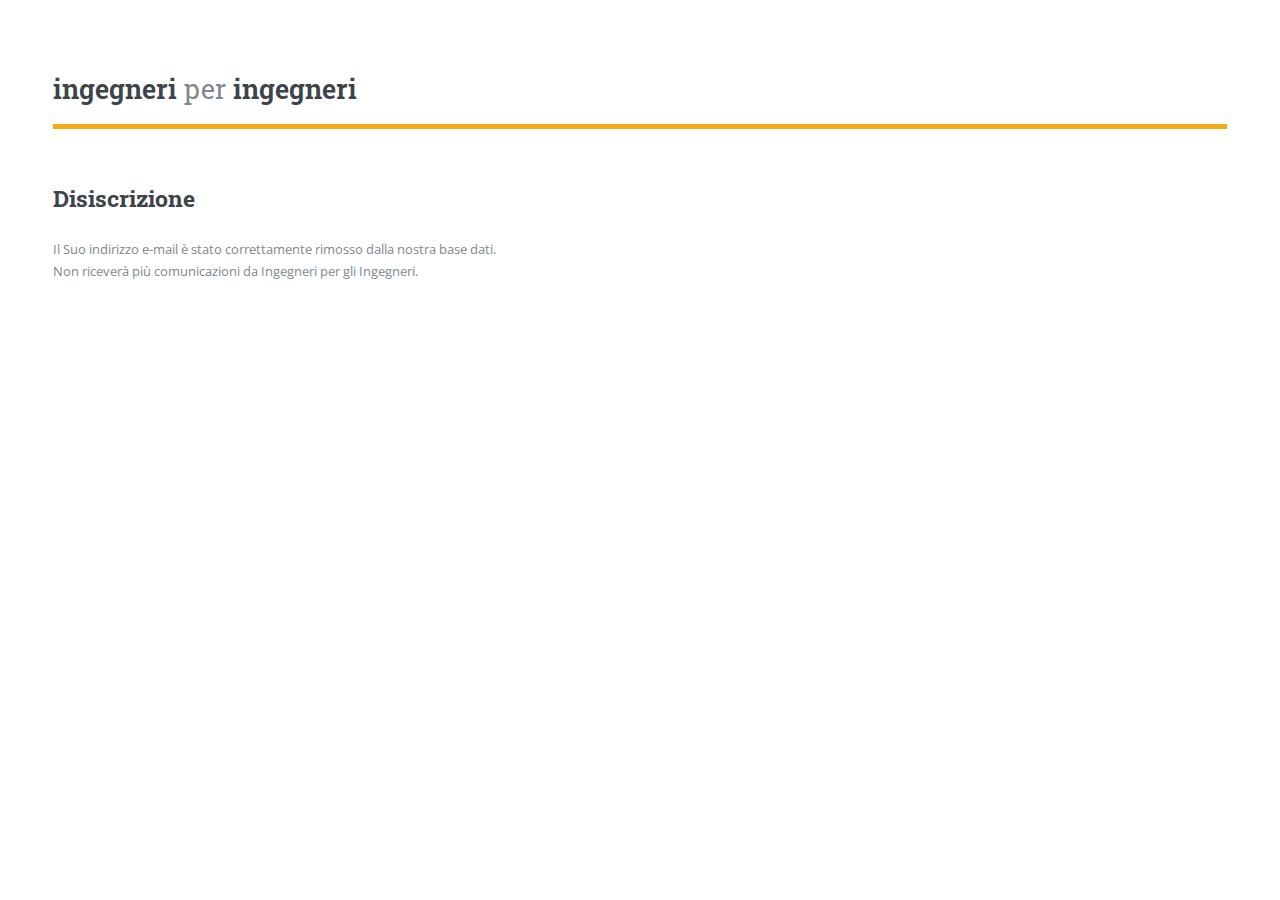
==== lists/subscribe.html @ 7ba7065e "Create le pagine temporanee di iscrizione e disiscrizione" ====
<!DOCTYPE HTML>
<html>
	<head>
		<title>ingegneri per gli ingegneri</title>
		<meta charset="utf-8" />
		<meta name="viewport" content="width=device-width, initial-scale=1, user-scalable=no" />
		<!--[if lte IE 8]><script src="../assets/js/ie/html5shiv.js"></script><![endif]-->
		<link rel="stylesheet" href="../assets/css/main.css" />

		<meta name="description" content="Ingegneri per gli ingegneri rappresenta a 360 gradi il mondo dell'ingegneria torinese."/>
		<meta name="robots" content="noodp"/>
		<link rel="canonical" href="http://ingxing.it/" />
	</head>
	<body>
		<!-- Wrapper -->
			<div id="wrapper">

				<!-- Main -->
					<div id="main">
						<div class="inner">

							<!-- Header -->
								<header id="header">
									<a href="../index.html" class="logo"><strong>ingegneri</strong> per <strong>ingegneri</strong></a>
								</header>

							<!-- Banner -->
								<section id="banner">
									<div class="content">
										<header>
											<h2>Disiscrizione</h2>
										</header>
										<p>Il Suo indirizzo e-mail è stato correttamente rimosso dalla nostra base dati.<br />Non riceverà più comunicazioni da Ingegneri per gli Ingegneri.</p>
								</section>
						</div>
					</div>

			</div>

		<!-- Scripts -->
			<script src="../assets/js/jquery.min.js"></script>
			<script src="../assets/js/skel.min.js"></script>
			<script src="../assets/js/util.js"></script>
			<!--[if lte IE 8]><script src="../assets/js/ie/respond.min.js"></script><![endif]-->
			<script src="../assets/js/main.js"></script>

	</body>
</html>
---- assets/css/main.css ----
@import url(font-awesome.min.css);
@import url("https://fonts.googleapis.com/css?family=Open+Sans:400,600,400italic,600italic|Roboto+Slab:400,700");

/*
	Editorial by HTML5 UP
	html5up.net | @ajlkn
	Free for personal and commercial use under the CCA 3.0 license (html5up.net/license)
*/

/* Reset */

	html, body, div, span, applet, object, iframe, h1, h2, h3, h4, h5, h6, p, blockquote, pre, a, abbr, acronym, address, big, cite, code, del, dfn, em, img, ins, kbd, q, s, samp, small, strike, strong, sub, sup, tt, var, b, u, i, center, dl, dt, dd, ol, ul, li, fieldset, form, label, legend, table, caption, tbody, tfoot, thead, tr, th, td, article, aside, canvas, details, embed, figure, figcaption, footer, header, hgroup, menu, nav, output, ruby, section, summary, time, mark, audio, video {
		margin: 0;
		padding: 0;
		border: 0;
		font-size: 100%;
		font: inherit;
		vertical-align: baseline;
	}

	article, aside, details, figcaption, figure, footer, header, hgroup, menu, nav, section {
		display: block;
	}

	body {
		line-height: 1;
	}

	ol, ul {
		list-style: none;
	}

	blockquote, q {
		quotes: none;
	}

	blockquote:before, blockquote:after, q:before, q:after {
		content: '';
		content: none;
	}

	table {
		border-collapse: collapse;
		border-spacing: 0;
	}

	body {
		-webkit-text-size-adjust: none;
	}

/* Box Model */

	*, *:before, *:after {
		-moz-box-sizing: border-box;
		-webkit-box-sizing: border-box;
		box-sizing: border-box;
	}

/* Grid */

	.row {
		border-bottom: solid 1px transparent;
		-moz-box-sizing: border-box;
		-webkit-box-sizing: border-box;
		box-sizing: border-box;
	}

	.row > * {
		float: left;
		-moz-box-sizing: border-box;
		-webkit-box-sizing: border-box;
		box-sizing: border-box;
	}

	.row:after, .row:before {
		content: '';
		display: block;
		clear: both;
		height: 0;
	}

	.row.uniform > * > :first-child {
		margin-top: 0;
	}

	.row.uniform > * > :last-child {
		margin-bottom: 0;
	}

	.row.\30 \25 > * {
		padding: 0 0 0 0em;
	}

	.row.\30 \25 {
		margin: 0 0 -1px 0em;
	}

	.row.uniform.\30 \25 > * {
		padding: 0em 0 0 0em;
	}

	.row.uniform.\30 \25 {
		margin: 0em 0 -1px 0em;
	}

	.row > * {
		padding: 0 0 0 1.5em;
	}

	.row {
		margin: 0 0 -1px -1.5em;
	}

	.row.uniform > * {
		padding: 1.5em 0 0 1.5em;
	}

	.row.uniform {
		margin: -1.5em 0 -1px -1.5em;
	}

	.row.\32 00\25 > * {
		padding: 0 0 0 3em;
	}

	.row.\32 00\25 {
		margin: 0 0 -1px -3em;
	}

	.row.uniform.\32 00\25 > * {
		padding: 3em 0 0 3em;
	}

	.row.uniform.\32 00\25 {
		margin: -3em 0 -1px -3em;
	}

	.row.\31 50\25 > * {
		padding: 0 0 0 2.25em;
	}

	.row.\31 50\25 {
		margin: 0 0 -1px -2.25em;
	}

	.row.uniform.\31 50\25 > * {
		padding: 2.25em 0 0 2.25em;
	}

	.row.uniform.\31 50\25 {
		margin: -2.25em 0 -1px -2.25em;
	}

	.row.\35 0\25 > * {
		padding: 0 0 0 0.75em;
	}

	.row.\35 0\25 {
		margin: 0 0 -1px -0.75em;
	}

	.row.uniform.\35 0\25 > * {
		padding: 0.75em 0 0 0.75em;
	}

	.row.uniform.\35 0\25 {
		margin: -0.75em 0 -1px -0.75em;
	}

	.row.\32 5\25 > * {
		padding: 0 0 0 0.375em;
	}

	.row.\32 5\25 {
		margin: 0 0 -1px -0.375em;
	}

	.row.uniform.\32 5\25 > * {
		padding: 0.375em 0 0 0.375em;
	}

	.row.uniform.\32 5\25 {
		margin: -0.375em 0 -1px -0.375em;
	}

	.\31 2u, .\31 2u\24 {
		width: 100%;
		clear: none;
		margin-left: 0;
	}

	.\31 1u, .\31 1u\24 {
		width: 91.6666666667%;
		clear: none;
		margin-left: 0;
	}

	.\31 0u, .\31 0u\24 {
		width: 83.3333333333%;
		clear: none;
		margin-left: 0;
	}

	.\39 u, .\39 u\24 {
		width: 75%;
		clear: none;
		margin-left: 0;
	}

	.\38 u, .\38 u\24 {
		width: 66.6666666667%;
		clear: none;
		margin-left: 0;
	}

	.\37 u, .\37 u\24 {
		width: 58.3333333333%;
		clear: none;
		margin-left: 0;
	}

	.\36 u, .\36 u\24 {
		width: 50%;
		clear: none;
		margin-left: 0;
	}

	.\35 u, .\35 u\24 {
		width: 41.6666666667%;
		clear: none;
		margin-left: 0;
	}

	.\34 u, .\34 u\24 {
		width: 33.3333333333%;
		clear: none;
		margin-left: 0;
	}

	.\33 u, .\33 u\24 {
		width: 25%;
		clear: none;
		margin-left: 0;
	}

	.\32 u, .\32 u\24 {
		width: 16.6666666667%;
		clear: none;
		margin-left: 0;
	}

	.\31 u, .\31 u\24 {
		width: 8.3333333333%;
		clear: none;
		margin-left: 0;
	}

	.\31 2u\24 + *,
	.\31 1u\24 + *,
	.\31 0u\24 + *,
	.\39 u\24 + *,
	.\38 u\24 + *,
	.\37 u\24 + *,
	.\36 u\24 + *,
	.\35 u\24 + *,
	.\34 u\24 + *,
	.\33 u\24 + *,
	.\32 u\24 + *,
	.\31 u\24 + * {
		clear: left;
	}

	.\-11u {
		margin-left: 91.66667%;
	}

	.\-10u {
		margin-left: 83.33333%;
	}

	.\-9u {
		margin-left: 75%;
	}

	.\-8u {
		margin-left: 66.66667%;
	}

	.\-7u {
		margin-left: 58.33333%;
	}

	.\-6u {
		margin-left: 50%;
	}

	.\-5u {
		margin-left: 41.66667%;
	}

	.\-4u {
		margin-left: 33.33333%;
	}

	.\-3u {
		margin-left: 25%;
	}

	.\-2u {
		margin-left: 16.66667%;
	}

	.\-1u {
		margin-left: 8.33333%;
	}

	@media screen and (max-width: 1680px) {

		.row > * {
			padding: 0 0 0 1.5em;
		}

		.row {
			margin: 0 0 -1px -1.5em;
		}

		.row.uniform > * {
			padding: 1.5em 0 0 1.5em;
		}

		.row.uniform {
			margin: -1.5em 0 -1px -1.5em;
		}

		.row.\32 00\25 > * {
			padding: 0 0 0 3em;
		}

		.row.\32 00\25 {
			margin: 0 0 -1px -3em;
		}

		.row.uniform.\32 00\25 > * {
			padding: 3em 0 0 3em;
		}

		.row.uniform.\32 00\25 {
			margin: -3em 0 -1px -3em;
		}

		.row.\31 50\25 > * {
			padding: 0 0 0 2.25em;
		}

		.row.\31 50\25 {
			margin: 0 0 -1px -2.25em;
		}

		.row.uniform.\31 50\25 > * {
			padding: 2.25em 0 0 2.25em;
		}

		.row.uniform.\31 50\25 {
			margin: -2.25em 0 -1px -2.25em;
		}

		.row.\35 0\25 > * {
			padding: 0 0 0 0.75em;
		}

		.row.\35 0\25 {
			margin: 0 0 -1px -0.75em;
		}

		.row.uniform.\35 0\25 > * {
			padding: 0.75em 0 0 0.75em;
		}

		.row.uniform.\35 0\25 {
			margin: -0.75em 0 -1px -0.75em;
		}

		.row.\32 5\25 > * {
			padding: 0 0 0 0.375em;
		}

		.row.\32 5\25 {
			margin: 0 0 -1px -0.375em;
		}

		.row.uniform.\32 5\25 > * {
			padding: 0.375em 0 0 0.375em;
		}

		.row.uniform.\32 5\25 {
			margin: -0.375em 0 -1px -0.375em;
		}

		.\31 2u\28xlarge\29, .\31 2u\24\28xlarge\29 {
			width: 100%;
			clear: none;
			margin-left: 0;
		}

		.\31 1u\28xlarge\29, .\31 1u\24\28xlarge\29 {
			width: 91.6666666667%;
			clear: none;
			margin-left: 0;
		}

		.\31 0u\28xlarge\29, .\31 0u\24\28xlarge\29 {
			width: 83.3333333333%;
			clear: none;
			margin-left: 0;
		}

		.\39 u\28xlarge\29, .\39 u\24\28xlarge\29 {
			width: 75%;
			clear: none;
			margin-left: 0;
		}

		.\38 u\28xlarge\29, .\38 u\24\28xlarge\29 {
			width: 66.6666666667%;
			clear: none;
			margin-left: 0;
		}

		.\37 u\28xlarge\29, .\37 u\24\28xlarge\29 {
			width: 58.3333333333%;
			clear: none;
			margin-left: 0;
		}

		.\36 u\28xlarge\29, .\36 u\24\28xlarge\29 {
			width: 50%;
			clear: none;
			margin-left: 0;
		}

		.\35 u\28xlarge\29, .\35 u\24\28xlarge\29 {
			width: 41.6666666667%;
			clear: none;
			margin-left: 0;
		}

		.\34 u\28xlarge\29, .\34 u\24\28xlarge\29 {
			width: 33.3333333333%;
			clear: none;
			margin-left: 0;
		}

		.\33 u\28xlarge\29, .\33 u\24\28xlarge\29 {
			width: 25%;
			clear: none;
			margin-left: 0;
		}

		.\32 u\28xlarge\29, .\32 u\24\28xlarge\29 {
			width: 16.6666666667%;
			clear: none;
			margin-left: 0;
		}

		.\31 u\28xlarge\29, .\31 u\24\28xlarge\29 {
			width: 8.3333333333%;
			clear: none;
			margin-left: 0;
		}

		.\31 2u\24\28xlarge\29 + *,
		.\31 1u\24\28xlarge\29 + *,
		.\31 0u\24\28xlarge\29 + *,
		.\39 u\24\28xlarge\29 + *,
		.\38 u\24\28xlarge\29 + *,
		.\37 u\24\28xlarge\29 + *,
		.\36 u\24\28xlarge\29 + *,
		.\35 u\24\28xlarge\29 + *,
		.\34 u\24\28xlarge\29 + *,
		.\33 u\24\28xlarge\29 + *,
		.\32 u\24\28xlarge\29 + *,
		.\31 u\24\28xlarge\29 + * {
			clear: left;
		}

		.\-11u\28xlarge\29 {
			margin-left: 91.66667%;
		}

		.\-10u\28xlarge\29 {
			margin-left: 83.33333%;
		}

		.\-9u\28xlarge\29 {
			margin-left: 75%;
		}

		.\-8u\28xlarge\29 {
			margin-left: 66.66667%;
		}

		.\-7u\28xlarge\29 {
			margin-left: 58.33333%;
		}

		.\-6u\28xlarge\29 {
			margin-left: 50%;
		}

		.\-5u\28xlarge\29 {
			margin-left: 41.66667%;
		}

		.\-4u\28xlarge\29 {
			margin-left: 33.33333%;
		}

		.\-3u\28xlarge\29 {
			margin-left: 25%;
		}

		.\-2u\28xlarge\29 {
			margin-left: 16.66667%;
		}

		.\-1u\28xlarge\29 {
			margin-left: 8.33333%;
		}

	}

	@media screen and (max-width: 1280px) {

		.row > * {
			padding: 0 0 0 1.5em;
		}

		.row {
			margin: 0 0 -1px -1.5em;
		}

		.row.uniform > * {
			padding: 1.5em 0 0 1.5em;
		}

		.row.uniform {
			margin: -1.5em 0 -1px -1.5em;
		}

		.row.\32 00\25 > * {
			padding: 0 0 0 3em;
		}

		.row.\32 00\25 {
			margin: 0 0 -1px -3em;
		}

		.row.uniform.\32 00\25 > * {
			padding: 3em 0 0 3em;
		}

		.row.uniform.\32 00\25 {
			margin: -3em 0 -1px -3em;
		}

		.row.\31 50\25 > * {
			padding: 0 0 0 2.25em;
		}

		.row.\31 50\25 {
			margin: 0 0 -1px -2.25em;
		}

		.row.uniform.\31 50\25 > * {
			padding: 2.25em 0 0 2.25em;
		}

		.row.uniform.\31 50\25 {
			margin: -2.25em 0 -1px -2.25em;
		}

		.row.\35 0\25 > * {
			padding: 0 0 0 0.75em;
		}

		.row.\35 0\25 {
			margin: 0 0 -1px -0.75em;
		}

		.row.uniform.\35 0\25 > * {
			padding: 0.75em 0 0 0.75em;
		}

		.row.uniform.\35 0\25 {
			margin: -0.75em 0 -1px -0.75em;
		}

		.row.\32 5\25 > * {
			padding: 0 0 0 0.375em;
		}

		.row.\32 5\25 {
			margin: 0 0 -1px -0.375em;
		}

		.row.uniform.\32 5\25 > * {
			padding: 0.375em 0 0 0.375em;
		}

		.row.uniform.\32 5\25 {
			margin: -0.375em 0 -1px -0.375em;
		}

		.\31 2u\28large\29, .\31 2u\24\28large\29 {
			width: 100%;
			clear: none;
			margin-left: 0;
		}

		.\31 1u\28large\29, .\31 1u\24\28large\29 {
			width: 91.6666666667%;
			clear: none;
			margin-left: 0;
		}

		.\31 0u\28large\29, .\31 0u\24\28large\29 {
			width: 83.3333333333%;
			clear: none;
			margin-left: 0;
		}

		.\39 u\28large\29, .\39 u\24\28large\29 {
			width: 75%;
			clear: none;
			margin-left: 0;
		}

		.\38 u\28large\29, .\38 u\24\28large\29 {
			width: 66.6666666667%;
			clear: none;
			margin-left: 0;
		}

		.\37 u\28large\29, .\37 u\24\28large\29 {
			width: 58.3333333333%;
			clear: none;
			margin-left: 0;
		}

		.\36 u\28large\29, .\36 u\24\28large\29 {
			width: 50%;
			clear: none;
			margin-left: 0;
		}

		.\35 u\28large\29, .\35 u\24\28large\29 {
			width: 41.6666666667%;
			clear: none;
			margin-left: 0;
		}

		.\34 u\28large\29, .\34 u\24\28large\29 {
			width: 33.3333333333%;
			clear: none;
			margin-left: 0;
		}

		.\33 u\28large\29, .\33 u\24\28large\29 {
			width: 25%;
			clear: none;
			margin-left: 0;
		}

		.\32 u\28large\29, .\32 u\24\28large\29 {
			width: 16.6666666667%;
			clear: none;
			margin-left: 0;
		}

		.\31 u\28large\29, .\31 u\24\28large\29 {
			width: 8.3333333333%;
			clear: none;
			margin-left: 0;
		}

		.\31 2u\24\28large\29 + *,
		.\31 1u\24\28large\29 + *,
		.\31 0u\24\28large\29 + *,
		.\39 u\24\28large\29 + *,
		.\38 u\24\28large\29 + *,
		.\37 u\24\28large\29 + *,
		.\36 u\24\28large\29 + *,
		.\35 u\24\28large\29 + *,
		.\34 u\24\28large\29 + *,
		.\33 u\24\28large\29 + *,
		.\32 u\24\28large\29 + *,
		.\31 u\24\28large\29 + * {
			clear: left;
		}

		.\-11u\28large\29 {
			margin-left: 91.66667%;
		}

		.\-10u\28large\29 {
			margin-left: 83.33333%;
		}

		.\-9u\28large\29 {
			margin-left: 75%;
		}

		.\-8u\28large\29 {
			margin-left: 66.66667%;
		}

		.\-7u\28large\29 {
			margin-left: 58.33333%;
		}

		.\-6u\28large\29 {
			margin-left: 50%;
		}

		.\-5u\28large\29 {
			margin-left: 41.66667%;
		}

		.\-4u\28large\29 {
			margin-left: 33.33333%;
		}

		.\-3u\28large\29 {
			margin-left: 25%;
		}

		.\-2u\28large\29 {
			margin-left: 16.66667%;
		}

		.\-1u\28large\29 {
			margin-left: 8.33333%;
		}

	}

	@media screen and (max-width: 980px) {

		.row > * {
			padding: 0 0 0 1.5em;
		}

		.row {
			margin: 0 0 -1px -1.5em;
		}

		.row.uniform > * {
			padding: 1.5em 0 0 1.5em;
		}

		.row.uniform {
			margin: -1.5em 0 -1px -1.5em;
		}

		.row.\32 00\25 > * {
			padding: 0 0 0 3em;
		}

		.row.\32 00\25 {
			margin: 0 0 -1px -3em;
		}

		.row.uniform.\32 00\25 > * {
			padding: 3em 0 0 3em;
		}

		.row.uniform.\32 00\25 {
			margin: -3em 0 -1px -3em;
		}

		.row.\31 50\25 > * {
			padding: 0 0 0 2.25em;
		}

		.row.\31 50\25 {
			margin: 0 0 -1px -2.25em;
		}

		.row.uniform.\31 50\25 > * {
			padding: 2.25em 0 0 2.25em;
		}

		.row.uniform.\31 50\25 {
			margin: -2.25em 0 -1px -2.25em;
		}

		.row.\35 0\25 > * {
			padding: 0 0 0 0.75em;
		}

		.row.\35 0\25 {
			margin: 0 0 -1px -0.75em;
		}

		.row.uniform.\35 0\25 > * {
			padding: 0.75em 0 0 0.75em;
		}

		.row.uniform.\35 0\25 {
			margin: -0.75em 0 -1px -0.75em;
		}

		.row.\32 5\25 > * {
			padding: 0 0 0 0.375em;
		}

		.row.\32 5\25 {
			margin: 0 0 -1px -0.375em;
		}

		.row.uniform.\32 5\25 > * {
			padding: 0.375em 0 0 0.375em;
		}

		.row.uniform.\32 5\25 {
			margin: -0.375em 0 -1px -0.375em;
		}

		.\31 2u\28medium\29, .\31 2u\24\28medium\29 {
			width: 100%;
			clear: none;
			margin-left: 0;
		}

		.\31 1u\28medium\29, .\31 1u\24\28medium\29 {
			width: 91.6666666667%;
			clear: none;
			margin-left: 0;
		}

		.\31 0u\28medium\29, .\31 0u\24\28medium\29 {
			width: 83.3333333333%;
			clear: none;
			margin-left: 0;
		}

		.\39 u\28medium\29, .\39 u\24\28medium\29 {
			width: 75%;
			clear: none;
			margin-left: 0;
		}

		.\38 u\28medium\29, .\38 u\24\28medium\29 {
			width: 66.6666666667%;
			clear: none;
			margin-left: 0;
		}

		.\37 u\28medium\29, .\37 u\24\28medium\29 {
			width: 58.3333333333%;
			clear: none;
			margin-left: 0;
		}

		.\36 u\28medium\29, .\36 u\24\28medium\29 {
			width: 50%;
			clear: none;
			margin-left: 0;
		}

		.\35 u\28medium\29, .\35 u\24\28medium\29 {
			width: 41.6666666667%;
			clear: none;
			margin-left: 0;
		}

		.\34 u\28medium\29, .\34 u\24\28medium\29 {
			width: 33.3333333333%;
			clear: none;
			margin-left: 0;
		}

		.\33 u\28medium\29, .\33 u\24\28medium\29 {
			width: 25%;
			clear: none;
			margin-left: 0;
		}

		.\32 u\28medium\29, .\32 u\24\28medium\29 {
			width: 16.6666666667%;
			clear: none;
			margin-left: 0;
		}

		.\31 u\28medium\29, .\31 u\24\28medium\29 {
			width: 8.3333333333%;
			clear: none;
			margin-left: 0;
		}

		.\31 2u\24\28medium\29 + *,
		.\31 1u\24\28medium\29 + *,
		.\31 0u\24\28medium\29 + *,
		.\39 u\24\28medium\29 + *,
		.\38 u\24\28medium\29 + *,
		.\37 u\24\28medium\29 + *,
		.\36 u\24\28medium\29 + *,
		.\35 u\24\28medium\29 + *,
		.\34 u\24\28medium\29 + *,
		.\33 u\24\28medium\29 + *,
		.\32 u\24\28medium\29 + *,
		.\31 u\24\28medium\29 + * {
			clear: left;
		}

		.\-11u\28medium\29 {
			margin-left: 91.66667%;
		}

		.\-10u\28medium\29 {
			margin-left: 83.33333%;
		}

		.\-9u\28medium\29 {
			margin-left: 75%;
		}

		.\-8u\28medium\29 {
			margin-left: 66.66667%;
		}

		.\-7u\28medium\29 {
			margin-left: 58.33333%;
		}

		.\-6u\28medium\29 {
			margin-left: 50%;
		}

		.\-5u\28medium\29 {
			margin-left: 41.66667%;
		}

		.\-4u\28medium\29 {
			margin-left: 33.33333%;
		}

		.\-3u\28medium\29 {
			margin-left: 25%;
		}

		.\-2u\28medium\29 {
			margin-left: 16.66667%;
		}

		.\-1u\28medium\29 {
			margin-left: 8.33333%;
		}

	}

	@media screen and (max-width: 736px) {

		.row > * {
			padding: 0 0 0 1.5em;
		}

		.row {
			margin: 0 0 -1px -1.5em;
		}

		.row.uniform > * {
			padding: 1.5em 0 0 1.5em;
		}

		.row.uniform {
			margin: -1.5em 0 -1px -1.5em;
		}

		.row.\32 00\25 > * {
			padding: 0 0 0 3em;
		}

		.row.\32 00\25 {
			margin: 0 0 -1px -3em;
		}

		.row.uniform.\32 00\25 > * {
			padding: 3em 0 0 3em;
		}

		.row.uniform.\32 00\25 {
			margin: -3em 0 -1px -3em;
		}

		.row.\31 50\25 > * {
			padding: 0 0 0 2.25em;
		}

		.row.\31 50\25 {
			margin: 0 0 -1px -2.25em;
		}

		.row.uniform.\31 50\25 > * {
			padding: 2.25em 0 0 2.25em;
		}

		.row.uniform.\31 50\25 {
			margin: -2.25em 0 -1px -2.25em;
		}

		.row.\35 0\25 > * {
			padding: 0 0 0 0.75em;
		}

		.row.\35 0\25 {
			margin: 0 0 -1px -0.75em;
		}

		.row.uniform.\35 0\25 > * {
			padding: 0.75em 0 0 0.75em;
		}

		.row.uniform.\35 0\25 {
			margin: -0.75em 0 -1px -0.75em;
		}

		.row.\32 5\25 > * {
			padding: 0 0 0 0.375em;
		}

		.row.\32 5\25 {
			margin: 0 0 -1px -0.375em;
		}

		.row.uniform.\32 5\25 > * {
			padding: 0.375em 0 0 0.375em;
		}

		.row.uniform.\32 5\25 {
			margin: -0.375em 0 -1px -0.375em;
		}

		.\31 2u\28small\29, .\31 2u\24\28small\29 {
			width: 100%;
			clear: none;
			margin-left: 0;
		}

		.\31 1u\28small\29, .\31 1u\24\28small\29 {
			width: 91.6666666667%;
			clear: none;
			margin-left: 0;
		}

		.\31 0u\28small\29, .\31 0u\24\28small\29 {
			width: 83.3333333333%;
			clear: none;
			margin-left: 0;
		}

		.\39 u\28small\29, .\39 u\24\28small\29 {
			width: 75%;
			clear: none;
			margin-left: 0;
		}

		.\38 u\28small\29, .\38 u\24\28small\29 {
			width: 66.6666666667%;
			clear: none;
			margin-left: 0;
		}

		.\37 u\28small\29, .\37 u\24\28small\29 {
			width: 58.3333333333%;
			clear: none;
			margin-left: 0;
		}

		.\36 u\28small\29, .\36 u\24\28small\29 {
			width: 50%;
			clear: none;
			margin-left: 0;
		}

		.\35 u\28small\29, .\35 u\24\28small\29 {
			width: 41.6666666667%;
			clear: none;
			margin-left: 0;
		}

		.\34 u\28small\29, .\34 u\24\28small\29 {
			width: 33.3333333333%;
			clear: none;
			margin-left: 0;
		}

		.\33 u\28small\29, .\33 u\24\28small\29 {
			width: 25%;
			clear: none;
			margin-left: 0;
		}

		.\32 u\28small\29, .\32 u\24\28small\29 {
			width: 16.6666666667%;
			clear: none;
			margin-left: 0;
		}

		.\31 u\28small\29, .\31 u\24\28small\29 {
			width: 8.3333333333%;
			clear: none;
			margin-left: 0;
		}

		.\31 2u\24\28small\29 + *,
		.\31 1u\24\28small\29 + *,
		.\31 0u\24\28small\29 + *,
		.\39 u\24\28small\29 + *,
		.\38 u\24\28small\29 + *,
		.\37 u\24\28small\29 + *,
		.\36 u\24\28small\29 + *,
		.\35 u\24\28small\29 + *,
		.\34 u\24\28small\29 + *,
		.\33 u\24\28small\29 + *,
		.\32 u\24\28small\29 + *,
		.\31 u\24\28small\29 + * {
			clear: left;
		}

		.\-11u\28small\29 {
			margin-left: 91.66667%;
		}

		.\-10u\28small\29 {
			margin-left: 83.33333%;
		}

		.\-9u\28small\29 {
			margin-left: 75%;
		}

		.\-8u\28small\29 {
			margin-left: 66.66667%;
		}

		.\-7u\28small\29 {
			margin-left: 58.33333%;
		}

		.\-6u\28small\29 {
			margin-left: 50%;
		}

		.\-5u\28small\29 {
			margin-left: 41.66667%;
		}

		.\-4u\28small\29 {
			margin-left: 33.33333%;
		}

		.\-3u\28small\29 {
			margin-left: 25%;
		}

		.\-2u\28small\29 {
			margin-left: 16.66667%;
		}

		.\-1u\28small\29 {
			margin-left: 8.33333%;
		}

	}

	@media screen and (max-width: 480px) {

		.row > * {
			padding: 0 0 0 1.5em;
		}

		.row {
			margin: 0 0 -1px -1.5em;
		}

		.row.uniform > * {
			padding: 1.5em 0 0 1.5em;
		}

		.row.uniform {
			margin: -1.5em 0 -1px -1.5em;
		}

		.row.\32 00\25 > * {
			padding: 0 0 0 3em;
		}

		.row.\32 00\25 {
			margin: 0 0 -1px -3em;
		}

		.row.uniform.\32 00\25 > * {
			padding: 3em 0 0 3em;
		}

		.row.uniform.\32 00\25 {
			margin: -3em 0 -1px -3em;
		}

		.row.\31 50\25 > * {
			padding: 0 0 0 2.25em;
		}

		.row.\31 50\25 {
			margin: 0 0 -1px -2.25em;
		}

		.row.uniform.\31 50\25 > * {
			padding: 2.25em 0 0 2.25em;
		}

		.row.uniform.\31 50\25 {
			margin: -2.25em 0 -1px -2.25em;
		}

		.row.\35 0\25 > * {
			padding: 0 0 0 0.75em;
		}

		.row.\35 0\25 {
			margin: 0 0 -1px -0.75em;
		}

		.row.uniform.\35 0\25 > * {
			padding: 0.75em 0 0 0.75em;
		}

		.row.uniform.\35 0\25 {
			margin: -0.75em 0 -1px -0.75em;
		}

		.row.\32 5\25 > * {
			padding: 0 0 0 0.375em;
		}

		.row.\32 5\25 {
			margin: 0 0 -1px -0.375em;
		}

		.row.uniform.\32 5\25 > * {
			padding: 0.375em 0 0 0.375em;
		}

		.row.uniform.\32 5\25 {
			margin: -0.375em 0 -1px -0.375em;
		}

		.\31 2u\28xsmall\29, .\31 2u\24\28xsmall\29 {
			width: 100%;
			clear: none;
			margin-left: 0;
		}

		.\31 1u\28xsmall\29, .\31 1u\24\28xsmall\29 {
			width: 91.6666666667%;
			clear: none;
			margin-left: 0;
		}

		.\31 0u\28xsmall\29, .\31 0u\24\28xsmall\29 {
			width: 83.3333333333%;
			clear: none;
			margin-left: 0;
		}

		.\39 u\28xsmall\29, .\39 u\24\28xsmall\29 {
			width: 75%;
			clear: none;
			margin-left: 0;
		}

		.\38 u\28xsmall\29, .\38 u\24\28xsmall\29 {
			width: 66.6666666667%;
			clear: none;
			margin-left: 0;
		}

		.\37 u\28xsmall\29, .\37 u\24\28xsmall\29 {
			width: 58.3333333333%;
			clear: none;
			margin-left: 0;
		}

		.\36 u\28xsmall\29, .\36 u\24\28xsmall\29 {
			width: 50%;
			clear: none;
			margin-left: 0;
		}

		.\35 u\28xsmall\29, .\35 u\24\28xsmall\29 {
			width: 41.6666666667%;
			clear: none;
			margin-left: 0;
		}

		.\34 u\28xsmall\29, .\34 u\24\28xsmall\29 {
			width: 33.3333333333%;
			clear: none;
			margin-left: 0;
		}

		.\33 u\28xsmall\29, .\33 u\24\28xsmall\29 {
			width: 25%;
			clear: none;
			margin-left: 0;
		}

		.\32 u\28xsmall\29, .\32 u\24\28xsmall\29 {
			width: 16.6666666667%;
			clear: none;
			margin-left: 0;
		}

		.\31 u\28xsmall\29, .\31 u\24\28xsmall\29 {
			width: 8.3333333333%;
			clear: none;
			margin-left: 0;
		}

		.\31 2u\24\28xsmall\29 + *,
		.\31 1u\24\28xsmall\29 + *,
		.\31 0u\24\28xsmall\29 + *,
		.\39 u\24\28xsmall\29 + *,
		.\38 u\24\28xsmall\29 + *,
		.\37 u\24\28xsmall\29 + *,
		.\36 u\24\28xsmall\29 + *,
		.\35 u\24\28xsmall\29 + *,
		.\34 u\24\28xsmall\29 + *,
		.\33 u\24\28xsmall\29 + *,
		.\32 u\24\28xsmall\29 + *,
		.\31 u\24\28xsmall\29 + * {
			clear: left;
		}

		.\-11u\28xsmall\29 {
			margin-left: 91.66667%;
		}

		.\-10u\28xsmall\29 {
			margin-left: 83.33333%;
		}

		.\-9u\28xsmall\29 {
			margin-left: 75%;
		}

		.\-8u\28xsmall\29 {
			margin-left: 66.66667%;
		}

		.\-7u\28xsmall\29 {
			margin-left: 58.33333%;
		}

		.\-6u\28xsmall\29 {
			margin-left: 50%;
		}

		.\-5u\28xsmall\29 {
			margin-left: 41.66667%;
		}

		.\-4u\28xsmall\29 {
			margin-left: 33.33333%;
		}

		.\-3u\28xsmall\29 {
			margin-left: 25%;
		}

		.\-2u\28xsmall\29 {
			margin-left: 16.66667%;
		}

		.\-1u\28xsmall\29 {
			margin-left: 8.33333%;
		}

	}

	@media screen and (max-width: 360px) {

		.row > * {
			padding: 0 0 0 1.5em;
		}

		.row {
			margin: 0 0 -1px -1.5em;
		}

		.row.uniform > * {
			padding: 1.5em 0 0 1.5em;
		}

		.row.uniform {
			margin: -1.5em 0 -1px -1.5em;
		}

		.row.\32 00\25 > * {
			padding: 0 0 0 3em;
		}

		.row.\32 00\25 {
			margin: 0 0 -1px -3em;
		}

		.row.uniform.\32 00\25 > * {
			padding: 3em 0 0 3em;
		}

		.row.uniform.\32 00\25 {
			margin: -3em 0 -1px -3em;
		}

		.row.\31 50\25 > * {
			padding: 0 0 0 2.25em;
		}

		.row.\31 50\25 {
			margin: 0 0 -1px -2.25em;
		}

		.row.uniform.\31 50\25 > * {
			padding: 2.25em 0 0 2.25em;
		}

		.row.uniform.\31 50\25 {
			margin: -2.25em 0 -1px -2.25em;
		}

		.row.\35 0\25 > * {
			padding: 0 0 0 0.75em;
		}

		.row.\35 0\25 {
			margin: 0 0 -1px -0.75em;
		}

		.row.uniform.\35 0\25 > * {
			padding: 0.75em 0 0 0.75em;
		}

		.row.uniform.\35 0\25 {
			margin: -0.75em 0 -1px -0.75em;
		}

		.row.\32 5\25 > * {
			padding: 0 0 0 0.375em;
		}

		.row.\32 5\25 {
			margin: 0 0 -1px -0.375em;
		}

		.row.uniform.\32 5\25 > * {
			padding: 0.375em 0 0 0.375em;
		}

		.row.uniform.\32 5\25 {
			margin: -0.375em 0 -1px -0.375em;
		}

		.\31 2u\28xxsmall\29, .\31 2u\24\28xxsmall\29 {
			width: 100%;
			clear: none;
			margin-left: 0;
		}

		.\31 1u\28xxsmall\29, .\31 1u\24\28xxsmall\29 {
			width: 91.6666666667%;
			clear: none;
			margin-left: 0;
		}

		.\31 0u\28xxsmall\29, .\31 0u\24\28xxsmall\29 {
			width: 83.3333333333%;
			clear: none;
			margin-left: 0;
		}

		.\39 u\28xxsmall\29, .\39 u\24\28xxsmall\29 {
			width: 75%;
			clear: none;
			margin-left: 0;
		}

		.\38 u\28xxsmall\29, .\38 u\24\28xxsmall\29 {
			width: 66.6666666667%;
			clear: none;
			margin-left: 0;
		}

		.\37 u\28xxsmall\29, .\37 u\24\28xxsmall\29 {
			width: 58.3333333333%;
			clear: none;
			margin-left: 0;
		}

		.\36 u\28xxsmall\29, .\36 u\24\28xxsmall\29 {
			width: 50%;
			clear: none;
			margin-left: 0;
		}

		.\35 u\28xxsmall\29, .\35 u\24\28xxsmall\29 {
			width: 41.6666666667%;
			clear: none;
			margin-left: 0;
		}

		.\34 u\28xxsmall\29, .\34 u\24\28xxsmall\29 {
			width: 33.3333333333%;
			clear: none;
			margin-left: 0;
		}

		.\33 u\28xxsmall\29, .\33 u\24\28xxsmall\29 {
			width: 25%;
			clear: none;
			margin-left: 0;
		}

		.\32 u\28xxsmall\29, .\32 u\24\28xxsmall\29 {
			width: 16.6666666667%;
			clear: none;
			margin-left: 0;
		}

		.\31 u\28xxsmall\29, .\31 u\24\28xxsmall\29 {
			width: 8.3333333333%;
			clear: none;
			margin-left: 0;
		}

		.\31 2u\24\28xxsmall\29 + *,
		.\31 1u\24\28xxsmall\29 + *,
		.\31 0u\24\28xxsmall\29 + *,
		.\39 u\24\28xxsmall\29 + *,
		.\38 u\24\28xxsmall\29 + *,
		.\37 u\24\28xxsmall\29 + *,
		.\36 u\24\28xxsmall\29 + *,
		.\35 u\24\28xxsmall\29 + *,
		.\34 u\24\28xxsmall\29 + *,
		.\33 u\24\28xxsmall\29 + *,
		.\32 u\24\28xxsmall\29 + *,
		.\31 u\24\28xxsmall\29 + * {
			clear: left;
		}

		.\-11u\28xxsmall\29 {
			margin-left: 91.66667%;
		}

		.\-10u\28xxsmall\29 {
			margin-left: 83.33333%;
		}

		.\-9u\28xxsmall\29 {
			margin-left: 75%;
		}

		.\-8u\28xxsmall\29 {
			margin-left: 66.66667%;
		}

		.\-7u\28xxsmall\29 {
			margin-left: 58.33333%;
		}

		.\-6u\28xxsmall\29 {
			margin-left: 50%;
		}

		.\-5u\28xxsmall\29 {
			margin-left: 41.66667%;
		}

		.\-4u\28xxsmall\29 {
			margin-left: 33.33333%;
		}

		.\-3u\28xxsmall\29 {
			margin-left: 25%;
		}

		.\-2u\28xxsmall\29 {
			margin-left: 16.66667%;
		}

		.\-1u\28xxsmall\29 {
			margin-left: 8.33333%;
		}

	}

	@media screen and (min-width: 1681px) {

		.row > * {
			padding: 0 0 0 1.5em;
		}

		.row {
			margin: 0 0 -1px -1.5em;
		}

		.row.uniform > * {
			padding: 1.5em 0 0 1.5em;
		}

		.row.uniform {
			margin: -1.5em 0 -1px -1.5em;
		}

		.row.\32 00\25 > * {
			padding: 0 0 0 3em;
		}

		.row.\32 00\25 {
			margin: 0 0 -1px -3em;
		}

		.row.uniform.\32 00\25 > * {
			padding: 3em 0 0 3em;
		}

		.row.uniform.\32 00\25 {
			margin: -3em 0 -1px -3em;
		}

		.row.\31 50\25 > * {
			padding: 0 0 0 2.25em;
		}

		.row.\31 50\25 {
			margin: 0 0 -1px -2.25em;
		}

		.row.uniform.\31 50\25 > * {
			padding: 2.25em 0 0 2.25em;
		}

		.row.uniform.\31 50\25 {
			margin: -2.25em 0 -1px -2.25em;
		}

		.row.\35 0\25 > * {
			padding: 0 0 0 0.75em;
		}

		.row.\35 0\25 {
			margin: 0 0 -1px -0.75em;
		}

		.row.uniform.\35 0\25 > * {
			padding: 0.75em 0 0 0.75em;
		}

		.row.uniform.\35 0\25 {
			margin: -0.75em 0 -1px -0.75em;
		}

		.row.\32 5\25 > * {
			padding: 0 0 0 0.375em;
		}

		.row.\32 5\25 {
			margin: 0 0 -1px -0.375em;
		}

		.row.uniform.\32 5\25 > * {
			padding: 0.375em 0 0 0.375em;
		}

		.row.uniform.\32 5\25 {
			margin: -0.375em 0 -1px -0.375em;
		}

		.\31 2u\28xlarge-to-max\29, .\31 2u\24\28xlarge-to-max\29 {
			width: 100%;
			clear: none;
			margin-left: 0;
		}

		.\31 1u\28xlarge-to-max\29, .\31 1u\24\28xlarge-to-max\29 {
			width: 91.6666666667%;
			clear: none;
			margin-left: 0;
		}

		.\31 0u\28xlarge-to-max\29, .\31 0u\24\28xlarge-to-max\29 {
			width: 83.3333333333%;
			clear: none;
			margin-left: 0;
		}

		.\39 u\28xlarge-to-max\29, .\39 u\24\28xlarge-to-max\29 {
			width: 75%;
			clear: none;
			margin-left: 0;
		}

		.\38 u\28xlarge-to-max\29, .\38 u\24\28xlarge-to-max\29 {
			width: 66.6666666667%;
			clear: none;
			margin-left: 0;
		}

		.\37 u\28xlarge-to-max\29, .\37 u\24\28xlarge-to-max\29 {
			width: 58.3333333333%;
			clear: none;
			margin-left: 0;
		}

		.\36 u\28xlarge-to-max\29, .\36 u\24\28xlarge-to-max\29 {
			width: 50%;
			clear: none;
			margin-left: 0;
		}

		.\35 u\28xlarge-to-max\29, .\35 u\24\28xlarge-to-max\29 {
			width: 41.6666666667%;
			clear: none;
			margin-left: 0;
		}

		.\34 u\28xlarge-to-max\29, .\34 u\24\28xlarge-to-max\29 {
			width: 33.3333333333%;
			clear: none;
			margin-left: 0;
		}

		.\33 u\28xlarge-to-max\29, .\33 u\24\28xlarge-to-max\29 {
			width: 25%;
			clear: none;
			margin-left: 0;
		}

		.\32 u\28xlarge-to-max\29, .\32 u\24\28xlarge-to-max\29 {
			width: 16.6666666667%;
			clear: none;
			margin-left: 0;
		}

		.\31 u\28xlarge-to-max\29, .\31 u\24\28xlarge-to-max\29 {
			width: 8.3333333333%;
			clear: none;
			margin-left: 0;
		}

		.\31 2u\24\28xlarge-to-max\29 + *,
		.\31 1u\24\28xlarge-to-max\29 + *,
		.\31 0u\24\28xlarge-to-max\29 + *,
		.\39 u\24\28xlarge-to-max\29 + *,
		.\38 u\24\28xlarge-to-max\29 + *,
		.\37 u\24\28xlarge-to-max\29 + *,
		.\36 u\24\28xlarge-to-max\29 + *,
		.\35 u\24\28xlarge-to-max\29 + *,
		.\34 u\24\28xlarge-to-max\29 + *,
		.\33 u\24\28xlarge-to-max\29 + *,
		.\32 u\24\28xlarge-to-max\29 + *,
		.\31 u\24\28xlarge-to-max\29 + * {
			clear: left;
		}

		.\-11u\28xlarge-to-max\29 {
			margin-left: 91.66667%;
		}

		.\-10u\28xlarge-to-max\29 {
			margin-left: 83.33333%;
		}

		.\-9u\28xlarge-to-max\29 {
			margin-left: 75%;
		}

		.\-8u\28xlarge-to-max\29 {
			margin-left: 66.66667%;
		}

		.\-7u\28xlarge-to-max\29 {
			margin-left: 58.33333%;
		}

		.\-6u\28xlarge-to-max\29 {
			margin-left: 50%;
		}

		.\-5u\28xlarge-to-max\29 {
			margin-left: 41.66667%;
		}

		.\-4u\28xlarge-to-max\29 {
			margin-left: 33.33333%;
		}

		.\-3u\28xlarge-to-max\29 {
			margin-left: 25%;
		}

		.\-2u\28xlarge-to-max\29 {
			margin-left: 16.66667%;
		}

		.\-1u\28xlarge-to-max\29 {
			margin-left: 8.33333%;
		}

	}

	@media screen and (min-width: 481px) and (max-width: 1680px) {

		.row > * {
			padding: 0 0 0 1.5em;
		}

		.row {
			margin: 0 0 -1px -1.5em;
		}

		.row.uniform > * {
			padding: 1.5em 0 0 1.5em;
		}

		.row.uniform {
			margin: -1.5em 0 -1px -1.5em;
		}

		.row.\32 00\25 > * {
			padding: 0 0 0 3em;
		}

		.row.\32 00\25 {
			margin: 0 0 -1px -3em;
		}

		.row.uniform.\32 00\25 > * {
			padding: 3em 0 0 3em;
		}

		.row.uniform.\32 00\25 {
			margin: -3em 0 -1px -3em;
		}

		.row.\31 50\25 > * {
			padding: 0 0 0 2.25em;
		}

		.row.\31 50\25 {
			margin: 0 0 -1px -2.25em;
		}

		.row.uniform.\31 50\25 > * {
			padding: 2.25em 0 0 2.25em;
		}

		.row.uniform.\31 50\25 {
			margin: -2.25em 0 -1px -2.25em;
		}

		.row.\35 0\25 > * {
			padding: 0 0 0 0.75em;
		}

		.row.\35 0\25 {
			margin: 0 0 -1px -0.75em;
		}

		.row.uniform.\35 0\25 > * {
			padding: 0.75em 0 0 0.75em;
		}

		.row.uniform.\35 0\25 {
			margin: -0.75em 0 -1px -0.75em;
		}

		.row.\32 5\25 > * {
			padding: 0 0 0 0.375em;
		}

		.row.\32 5\25 {
			margin: 0 0 -1px -0.375em;
		}

		.row.uniform.\32 5\25 > * {
			padding: 0.375em 0 0 0.375em;
		}

		.row.uniform.\32 5\25 {
			margin: -0.375em 0 -1px -0.375em;
		}

		.\31 2u\28small-to-xlarge\29, .\31 2u\24\28small-to-xlarge\29 {
			width: 100%;
			clear: none;
			margin-left: 0;
		}

		.\31 1u\28small-to-xlarge\29, .\31 1u\24\28small-to-xlarge\29 {
			width: 91.6666666667%;
			clear: none;
			margin-left: 0;
		}

		.\31 0u\28small-to-xlarge\29, .\31 0u\24\28small-to-xlarge\29 {
			width: 83.3333333333%;
			clear: none;
			margin-left: 0;
		}

		.\39 u\28small-to-xlarge\29, .\39 u\24\28small-to-xlarge\29 {
			width: 75%;
			clear: none;
			margin-left: 0;
		}

		.\38 u\28small-to-xlarge\29, .\38 u\24\28small-to-xlarge\29 {
			width: 66.6666666667%;
			clear: none;
			margin-left: 0;
		}

		.\37 u\28small-to-xlarge\29, .\37 u\24\28small-to-xlarge\29 {
			width: 58.3333333333%;
			clear: none;
			margin-left: 0;
		}

		.\36 u\28small-to-xlarge\29, .\36 u\24\28small-to-xlarge\29 {
			width: 50%;
			clear: none;
			margin-left: 0;
		}

		.\35 u\28small-to-xlarge\29, .\35 u\24\28small-to-xlarge\29 {
			width: 41.6666666667%;
			clear: none;
			margin-left: 0;
		}

		.\34 u\28small-to-xlarge\29, .\34 u\24\28small-to-xlarge\29 {
			width: 33.3333333333%;
			clear: none;
			margin-left: 0;
		}

		.\33 u\28small-to-xlarge\29, .\33 u\24\28small-to-xlarge\29 {
			width: 25%;
			clear: none;
			margin-left: 0;
		}

		.\32 u\28small-to-xlarge\29, .\32 u\24\28small-to-xlarge\29 {
			width: 16.6666666667%;
			clear: none;
			margin-left: 0;
		}

		.\31 u\28small-to-xlarge\29, .\31 u\24\28small-to-xlarge\29 {
			width: 8.3333333333%;
			clear: none;
			margin-left: 0;
		}

		.\31 2u\24\28small-to-xlarge\29 + *,
		.\31 1u\24\28small-to-xlarge\29 + *,
		.\31 0u\24\28small-to-xlarge\29 + *,
		.\39 u\24\28small-to-xlarge\29 + *,
		.\38 u\24\28small-to-xlarge\29 + *,
		.\37 u\24\28small-to-xlarge\29 + *,
		.\36 u\24\28small-to-xlarge\29 + *,
		.\35 u\24\28small-to-xlarge\29 + *,
		.\34 u\24\28small-to-xlarge\29 + *,
		.\33 u\24\28small-to-xlarge\29 + *,
		.\32 u\24\28small-to-xlarge\29 + *,
		.\31 u\24\28small-to-xlarge\29 + * {
			clear: left;
		}

		.\-11u\28small-to-xlarge\29 {
			margin-left: 91.66667%;
		}

		.\-10u\28small-to-xlarge\29 {
			margin-left: 83.33333%;
		}

		.\-9u\28small-to-xlarge\29 {
			margin-left: 75%;
		}

		.\-8u\28small-to-xlarge\29 {
			margin-left: 66.66667%;
		}

		.\-7u\28small-to-xlarge\29 {
			margin-left: 58.33333%;
		}

		.\-6u\28small-to-xlarge\29 {
			margin-left: 50%;
		}

		.\-5u\28small-to-xlarge\29 {
			margin-left: 41.66667%;
		}

		.\-4u\28small-to-xlarge\29 {
			margin-left: 33.33333%;
		}

		.\-3u\28small-to-xlarge\29 {
			margin-left: 25%;
		}

		.\-2u\28small-to-xlarge\29 {
			margin-left: 16.66667%;
		}

		.\-1u\28small-to-xlarge\29 {
			margin-left: 8.33333%;
		}

	}

/* Basic */

	@-ms-viewport {
		width: device-width;
	}

	body {
		-ms-overflow-style: scrollbar;
	}

	@media screen and (max-width: 480px) {

		html, body {
			min-width: 320px;
		}

	}

	body {
		background: #ffffff;
	}

		body.is-loading *, body.is-loading *:before, body.is-loading *:after, body.is-resizing *, body.is-resizing *:before, body.is-resizing *:after {
			-moz-animation: none !important;
			-webkit-animation: none !important;
			-ms-animation: none !important;
			animation: none !important;
			-moz-transition: none !important;
			-webkit-transition: none !important;
			-ms-transition: none !important;
			transition: none !important;
		}

/* Type */

	body, input, select, textarea {
		color: #7f888f;
		font-family: "Open Sans", sans-serif;
		font-size: 13pt;
		font-weight: 400;
		line-height: 1.65;
	}

		@media screen and (max-width: 1680px) {

			body, input, select, textarea {
				font-size: 11pt;
			}

		}

		@media screen and (max-width: 1280px) {

			body, input, select, textarea {
				font-size: 10pt;
			}

		}

		@media screen and (max-width: 360px) {

			body, input, select, textarea {
				font-size: 9pt;
			}

		}

	a {
		-moz-transition: color 0.2s ease-in-out, border-bottom-color 0.2s ease-in-out;
		-webkit-transition: color 0.2s ease-in-out, border-bottom-color 0.2s ease-in-out;
		-ms-transition: color 0.2s ease-in-out, border-bottom-color 0.2s ease-in-out;
		transition: color 0.2s ease-in-out, border-bottom-color 0.2s ease-in-out;
		border-bottom: dotted 1px;
		color: #f4ab18;
		text-decoration: none;
	}

		a:hover {
			border-bottom-color: #f4ab18;
			color: #f4ab18 !important;
		}

			a:hover strong {
				color: inherit;
			}

	strong, b {
		color: #3d4449;
		font-weight: 600;
	}

	em, i {
		font-style: italic;
	}

	p {
		margin: 0 0 2em 0;
	}

	h1, h2, h3, h4, h5, h6 {
		color: #3d4449;
		font-family: "Roboto Slab", serif;
		font-weight: 700;
		line-height: 1.5;
		margin: 0 0 1em 0;
	}

		h1 a, h2 a, h3 a, h4 a, h5 a, h6 a {
			color: inherit;
			text-decoration: none;
		}

	h1 {
		font-size: 3em;
		margin: 0 0 0.5em 0;
		line-height: 1.3;
	}

	h2 {
		font-size: 1.75em;
	}

	h3 {
		font-size: 1.25em;
	}

	h4 {
		font-size: 1.1em;
	}

	h5 {
		font-size: 0.9em;
	}

	h6 {
		font-size: 0.7em;
	}

	@media screen and (max-width: 1680px) {

		h1 {
			font-size: 2.5em;
		}

	}

	@media screen and (max-width: 980px) {

		h1 {
			font-size: 2.25em;
		}

	}

	@media screen and (max-width: 736px) {

		h1 {
			font-size: 2em;
			line-height: 1.4;
		}

		h2 {
			font-size: 1.5em;
		}

	}

	sub {
		font-size: 0.8em;
		position: relative;
		top: 0.5em;
	}

	sup {
		font-size: 0.8em;
		position: relative;
		top: -0.5em;
	}

	blockquote {
		border-left: solid 3px rgba(210, 215, 217, 0.75);
		font-style: italic;
		margin: 0 0 2em 0;
		padding: 0.5em 0 0.5em 2em;
	}

	code {
		background: rgba(230, 235, 237, 0.25);
		border-radius: 0.375em;
		border: solid 1px rgba(210, 215, 217, 0.75);
		font-family: "Courier New", monospace;
		font-size: 0.9em;
		margin: 0 0.25em;
		padding: 0.25em 0.65em;
	}

	pre {
		-webkit-overflow-scrolling: touch;
		font-family: "Courier New", monospace;
		font-size: 0.9em;
		margin: 0 0 2em 0;
	}

		pre code {
			display: block;
			line-height: 1.75;
			padding: 1em 1.5em;
			overflow-x: auto;
		}

	hr {
		border: 0;
		border-bottom: solid 1px rgba(210, 215, 217, 0.75);
		margin: 2em 0;
	}

		hr.major {
			margin: 3em 0;
		}

	.align-left {
		text-align: left;
	}

	.align-center {
		text-align: center;
	}

	.align-right {
		text-align: right;
	}

/* Section/Article */

	section.special, article.special {
		text-align: center;
	}

	header p {
		font-family: "Roboto Slab", serif;
		font-size: 1em;
		font-weight: 400;
		letter-spacing: 0.075em;
		margin-top: -0.5em;
		text-transform: uppercase;
	}

	header.major > :last-child {
		border-bottom: solid 3px #f4ab18;
		display: inline-block;
		margin: 0 0 2em 0;
		padding: 0 0.75em 0.5em 0;
	}

	header.main > :last-child {
		margin: 0 0 1em 0;
	}

/* Form */

	form {
		margin: 0 0 2em 0;
	}

	label {
		color: #3d4449;
		display: block;
		font-size: 0.9em;
		font-weight: 600;
		margin: 0 0 1em 0;
	}

	input[type="text"],
	input[type="password"],
	input[type="email"],
	input[type="tel"],
	input[type="search"],
	input[type="url"],
	select,
	textarea {
		-moz-appearance: none;
		-webkit-appearance: none;
		-ms-appearance: none;
		appearance: none;
		background: #ffffff;
		border-radius: 0.375em;
		border: none;
		border: solid 1px rgba(210, 215, 217, 0.75);
		color: inherit;
		display: block;
		outline: 0;
		padding: 0 1em;
		text-decoration: none;
		width: 100%;
	}

		input[type="text"]:invalid,
		input[type="password"]:invalid,
		input[type="email"]:invalid,
		input[type="tel"]:invalid,
		input[type="search"]:invalid,
		input[type="url"]:invalid,
		select:invalid,
		textarea:invalid {
			box-shadow: none;
		}

		input[type="text"]:focus,
		input[type="password"]:focus,
		input[type="email"]:focus,
		input[type="tel"]:focus,
		input[type="search"]:focus,
		input[type="url"]:focus,
		select:focus,
		textarea:focus {
			border-color: #f4ab18;
			box-shadow: 0 0 0 1px #f4ab18;
		}

	.select-wrapper {
		text-decoration: none;
		display: block;
		position: relative;
	}

		.select-wrapper:before {
			-moz-osx-font-smoothing: grayscale;
			-webkit-font-smoothing: antialiased;
			font-family: FontAwesome;
			font-style: normal;
			font-weight: normal;
			text-transform: none !important;
		}

		.select-wrapper:before {
			color: rgba(210, 215, 217, 0.75);
			content: '\f078';
			display: block;
			height: 2.75em;
			line-height: 2.75em;
			pointer-events: none;
			position: absolute;
			right: 0;
			text-align: center;
			top: 0;
			width: 2.75em;
		}

		.select-wrapper select::-ms-expand {
			display: none;
		}

	input[type="text"],
	input[type="password"],
	input[type="email"],
	input[type="tel"],
	input[type="search"],
	input[type="url"],
	select {
		height: 2.75em;
	}

	textarea {
		padding: 0.75em 1em;
	}

	input[type="checkbox"],
	input[type="radio"] {
		-moz-appearance: none;
		-webkit-appearance: none;
		-ms-appearance: none;
		appearance: none;
		display: block;
		float: left;
		margin-right: -2em;
		opacity: 0;
		width: 1em;
		z-index: -1;
	}

		input[type="checkbox"] + label,
		input[type="radio"] + label {
			text-decoration: none;
			color: #7f888f;
			cursor: pointer;
			display: inline-block;
			font-size: 1em;
			font-weight: 400;
			padding-left: 2.4em;
			padding-right: 0.75em;
			position: relative;
		}

			input[type="checkbox"] + label:before,
			input[type="radio"] + label:before {
				-moz-osx-font-smoothing: grayscale;
				-webkit-font-smoothing: antialiased;
				font-family: FontAwesome;
				font-style: normal;
				font-weight: normal;
				text-transform: none !important;
			}

			input[type="checkbox"] + label:before,
			input[type="radio"] + label:before {
				background: #ffffff;
				border-radius: 0.375em;
				border: solid 1px rgba(210, 215, 217, 0.75);
				content: '';
				display: inline-block;
				height: 1.65em;
				left: 0;
				line-height: 1.58125em;
				position: absolute;
				text-align: center;
				top: 0;
				width: 1.65em;
			}

		input[type="checkbox"]:checked + label:before,
		input[type="radio"]:checked + label:before {
			background: #3d4449;
			border-color: #3d4449;
			color: #ffffff;
			content: '\f00c';
		}

		input[type="checkbox"]:focus + label:before,
		input[type="radio"]:focus + label:before {
			border-color: #f4ab18;
			box-shadow: 0 0 0 1px #f4ab18;
		}

	input[type="checkbox"] + label:before {
		border-radius: 0.375em;
	}

	input[type="radio"] + label:before {
		border-radius: 100%;
	}

	::-webkit-input-placeholder {
		color: #9fa3a6 !important;
		opacity: 1.0;
	}

	:-moz-placeholder {
		color: #9fa3a6 !important;
		opacity: 1.0;
	}

	::-moz-placeholder {
		color: #9fa3a6 !important;
		opacity: 1.0;
	}

	:-ms-input-placeholder {
		color: #9fa3a6 !important;
		opacity: 1.0;
	}

	.formerize-placeholder {
		color: #9fa3a6 !important;
		opacity: 1.0;
	}

/* Box */

	.box {
		border-radius: 0.375em;
		border: solid 1px rgba(210, 215, 217, 0.75);
		margin-bottom: 2em;
		padding: 1.5em;
	}

		.box > :last-child,
		.box > :last-child > :last-child,
		.box > :last-child > :last-child > :last-child {
			margin-bottom: 0;
		}

		.box.alt {
			border: 0;
			border-radius: 0;
			padding: 0;
		}

/* Icon */

	.icon {
		text-decoration: none;
		border-bottom: none;
		position: relative;
	}

		.icon:before {
			-moz-osx-font-smoothing: grayscale;
			-webkit-font-smoothing: antialiased;
			font-family: FontAwesome;
			font-style: normal;
			font-weight: normal;
			text-transform: none !important;
		}

		.icon > .label {
			display: none;
		}

/* Image */

	.image {
		border-radius: 0.375em;
		border: 0;
		display: inline-block;
		position: relative;
	}

		.image img {
			border-radius: 0.375em;
			display: block;
		}

		.image.left, .image.right {
			max-width: 40%;
		}

			.image.left img, .image.right img {
				width: 100%;
			}

		.image.left {
			float: left;
			padding: 0 1.5em 1em 0;
			top: 0.25em;
		}

		.image.right {
			float: right;
			padding: 0 0 1em 1.5em;
			top: 0.25em;
		}

		.image.fit {
			display: block;
			margin: 0 0 2em 0;
			width: 100%;
		}

			.image.fit img {
				width: 100%;
			}

		.image.main {
			display: block;
			margin: 0 0 3em 0;
			width: 100%;
		}

			.image.main img {
				width: 100%;
			}

	a.image {
		overflow: hidden;
	}

		a.image img {
			-moz-transition: -moz-transform 0.2s ease;
			-webkit-transition: -webkit-transform 0.2s ease;
			-ms-transition: -ms-transform 0.2s ease;
			transition: transform 0.2s ease;
		}

		a.image:hover img {
			-moz-transform: scale(1.075);
			-webkit-transform: scale(1.075);
			-ms-transform: scale(1.075);
			transform: scale(1.075);
		}

/* List */

	ol {
		list-style: decimal;
		margin: 0 0 2em 0;
		padding-left: 1.25em;
	}

		ol li {
			padding-left: 0.25em;
		}

	ul {
		list-style: disc;
		margin: 0 0 2em 0;
		padding-left: 1em;
	}

		ul li {
			padding-left: 0.5em;
		}

		ul.alt {
			list-style: none;
			padding-left: 0;
		}

			ul.alt li {
				border-top: solid 1px rgba(210, 215, 217, 0.75);
				padding: 0.5em 0;
			}

				ul.alt li:first-child {
					border-top: 0;
					padding-top: 0;
				}

		ul.icons {
			cursor: default;
			list-style: none;
			padding-left: 0;
		}

			ul.icons li {
				display: inline-block;
				padding: 0 1em 0 0;
			}

				ul.icons li:last-child {
					padding-right: 0;
				}

				ul.icons li .icon {
					color: inherit;
				}

					ul.icons li .icon:before {
						font-size: 1.25em;
					}

		ul.contact {
			list-style: none;
			padding: 0;
		}

			ul.contact li {
				text-decoration: none;
				border-top: solid 1px rgba(210, 215, 217, 0.75);
				margin: 1.5em 0 0 0;
				padding: 1.5em 0 0 3em;
				position: relative;
			}

				ul.contact li:before {
					-moz-osx-font-smoothing: grayscale;
					-webkit-font-smoothing: antialiased;
					font-family: FontAwesome;
					font-style: normal;
					font-weight: normal;
					text-transform: none !important;
				}

				ul.contact li:before {
					color: #f4ab18;
					display: inline-block;
					font-size: 1.5em;
					height: 1.125em;
					left: 0;
					line-height: 1.125em;
					position: absolute;
					text-align: center;
					top: 1em;
					width: 1.5em;
				}

				ul.contact li:first-child {
					border-top: 0;
					margin-top: 0;
					padding-top: 0;
				}

					ul.contact li:first-child:before {
						top: 0;
					}

				ul.contact li a {
					color: inherit;
				}

		ul.actions {
			cursor: default;
			list-style: none;
			padding-left: 0;
		}

			ul.actions li {
				display: inline-block;
				padding: 0 1em 0 0;
				vertical-align: middle;
			}

				ul.actions li:last-child {
					padding-right: 0;
				}

			ul.actions.small li {
				padding: 0 0.5em 0 0;
			}

			ul.actions.vertical li {
				display: block;
				padding: 1em 0 0 0;
			}

				ul.actions.vertical li:first-child {
					padding-top: 0;
				}

				ul.actions.vertical li > * {
					margin-bottom: 0;
				}

			ul.actions.vertical.small li {
				padding: 0.5em 0 0 0;
			}

				ul.actions.vertical.small li:first-child {
					padding-top: 0;
				}

			ul.actions.fit {
				display: table;
				margin-left: -1em;
				padding: 0;
				table-layout: fixed;
				width: calc(100% + 1em);
			}

				ul.actions.fit li {
					display: table-cell;
					padding: 0 0 0 1em;
				}

					ul.actions.fit li > * {
						margin-bottom: 0;
					}

				ul.actions.fit.small {
					margin-left: -0.5em;
					width: calc(100% + 0.5em);
				}

					ul.actions.fit.small li {
						padding: 0 0 0 0.5em;
					}

		ul.pagination {
			cursor: default;
			list-style: none;
			padding-left: 0;
		}

			ul.pagination li {
				display: inline-block;
				padding-left: 0;
				vertical-align: middle;
			}

				ul.pagination li > .page {
					-moz-transition: background-color 0.2s ease-in-out, color 0.2s ease-in-out;
					-webkit-transition: background-color 0.2s ease-in-out, color 0.2s ease-in-out;
					-ms-transition: background-color 0.2s ease-in-out, color 0.2s ease-in-out;
					transition: background-color 0.2s ease-in-out, color 0.2s ease-in-out;
					border-bottom: 0;
					border-radius: 0.375em;
					display: inline-block;
					font-size: 0.8em;
					font-weight: 600;
					height: 2em;
					line-height: 2em;
					margin: 0 0.125em;
					min-width: 2em;
					padding: 0 0.5em;
					text-align: center;
				}

					ul.pagination li > .page.active {
						background-color: #f4ab18;
						color: #ffffff !important;
					}

						ul.pagination li > .page.active:hover {
							background-color: #f4b331;
						}

						ul.pagination li > .page.active:active {
							background-color: #f4a300;
						}

				ul.pagination li:first-child {
					padding-right: 0.75em;
				}

				ul.pagination li:last-child {
					padding-left: 0.75em;
				}

			@media screen and (max-width: 480px) {

				ul.pagination li:nth-child(n+2):nth-last-child(n+2) {
					display: none;
				}

				ul.pagination li:first-child {
					padding-right: 0;
				}

			}

	dl {
		margin: 0 0 2em 0;
	}

		dl dt {
			display: block;
			font-weight: 600;
			margin: 0 0 1em 0;
		}

		dl dd {
			margin-left: 2em;
		}

/* Table */

	.table-wrapper {
		-webkit-overflow-scrolling: touch;
		overflow-x: auto;
	}

	table {
		margin: 0 0 2em 0;
		width: 100%;
	}

		table tbody tr {
			border: solid 1px rgba(210, 215, 217, 0.75);
			border-left: 0;
			border-right: 0;
		}

			table tbody tr:nth-child(2n + 1) {
				background-color: rgba(244, 163, 0, 0.1);
			}
			table tbody tr:nth-child(2n) {
				background-color: rgba(230, 235, 237, 0.1);
			}

		table td {
			padding: 0.75em 0.75em;
		}

		table th {
			color: #3d4449;
			font-size: 0.9em;
			font-weight: 600;
			padding: 0 0.75em 0.75em 0.75em;
			text-align: left;
		}

		table thead {
			border-bottom: solid 2px rgba(210, 215, 217, 0.75);
		}

		table tfoot {
			border-top: solid 2px rgba(210, 215, 217, 0.75);
		}

		table.alt {
			border-collapse: separate;
		}

			table.alt tbody tr td {
				border: solid 1px rgba(210, 215, 217, 0.75);
				border-left-width: 0;
				border-top-width: 0;
			}

				table.alt tbody tr td:first-child {
					border-left-width: 1px;
				}

			table.alt tbody tr:nth-child(2n + 1) {
				background-color: rgba(230, 235, 237, 0.25);
			}
			table.alt tbody tr:nth-child(2n) {
				background-color: rgba(255, 255, 255, 1);
			}

			table.alt tbody tr:first-child td {
				border-top-width: 1px;
			}

			table.alt thead {
				border-bottom: 0;
			}

			table.alt tfoot {
				border-top: 0;
			}

/* Button */

	input[type="submit"],
	input[type="reset"],
	input[type="button"],
	button,
	.button {
		-moz-appearance: none;
		-webkit-appearance: none;
		-ms-appearance: none;
		appearance: none;
		-moz-transition: background-color 0.2s ease-in-out, color 0.2s ease-in-out;
		-webkit-transition: background-color 0.2s ease-in-out, color 0.2s ease-in-out;
		-ms-transition: background-color 0.2s ease-in-out, color 0.2s ease-in-out;
		transition: background-color 0.2s ease-in-out, color 0.2s ease-in-out;
		background-color: transparent;
		border-radius: 0.375em;
		border: 0;
		box-shadow: inset 0 0 0 2px #f4ab18;
		color: #f4ab18 !important;
		cursor: pointer;
		display: inline-block;
		font-family: "Roboto Slab", serif;
		font-size: 0.8em;
		font-weight: 700;
		height: 3.5em;
		letter-spacing: 0.075em;
		line-height: 3.5em;
		padding: 0 2.25em;
		text-align: center;
		text-decoration: none;
		text-transform: uppercase;
		white-space: nowrap;
	}

		input[type="submit"]:hover,
		input[type="reset"]:hover,
		input[type="button"]:hover,
		button:hover,
		.button:hover {
			background-color: rgba(245, 106, 106, 0.05);
		}

		input[type="submit"]:active,
		input[type="reset"]:active,
		input[type="button"]:active,
		button:active,
		.button:active {
			background-color: rgba(245, 106, 106, 0.15);
		}

		input[type="submit"].icon:before,
		input[type="reset"].icon:before,
		input[type="button"].icon:before,
		button.icon:before,
		.button.icon:before {
			margin-right: 0.5em;
		}

		input[type="submit"].fit,
		input[type="reset"].fit,
		input[type="button"].fit,
		button.fit,
		.button.fit {
			display: block;
			margin: 0 0 1em 0;
			width: 100%;
		}

		input[type="submit"].small,
		input[type="reset"].small,
		input[type="button"].small,
		button.small,
		.button.small {
			font-size: 0.6em;
		}

		input[type="submit"].big,
		input[type="reset"].big,
		input[type="button"].big,
		button.big,
		.button.big {
			font-size: 1em;
			height: 3.65em;
			line-height: 3.65em;
		}

		input[type="submit"].special,
		input[type="reset"].special,
		input[type="button"].special,
		button.special,
		.button.special {
			background-color: #f4ab18;
			box-shadow: none;
			color: #ffffff !important;
		}

			input[type="submit"].special:hover,
			input[type="reset"].special:hover,
			input[type="button"].special:hover,
			button.special:hover,
			.button.special:hover {
				background-color: #f4b331;
			}

			input[type="submit"].special:active,
			input[type="reset"].special:active,
			input[type="button"].special:active,
			button.special:active,
			.button.special:active {
				background-color: #f4a300;
			}

		input[type="submit"].disabled, input[type="submit"]:disabled,
		input[type="reset"].disabled,
		input[type="reset"]:disabled,
		input[type="button"].disabled,
		input[type="button"]:disabled,
		button.disabled,
		button:disabled,
		.button.disabled,
		.button:disabled {
			-moz-pointer-events: none;
			-webkit-pointer-events: none;
			-ms-pointer-events: none;
			pointer-events: none;
			opacity: 0.25;
		}

/* Mini Posts */

	.mini-posts article {
		border-top: solid 1px rgba(210, 215, 217, 0.75);
		margin-top: 2em;
		padding-top: 2em;
	}

		.mini-posts article .image {
			display: block;
			margin: 0 0 1.5em 0;
		}

			.mini-posts article .image img {
				display: block;
				width: 100%;
			}

		.mini-posts article:first-child {
			border-top: 0;
			margin-top: 0;
			padding-top: 0;
		}

/* Features */

	.features {
		display: -moz-flex;
		display: -webkit-flex;
		display: -ms-flex;
		display: flex;
		-moz-flex-wrap: wrap;
		-webkit-flex-wrap: wrap;
		-ms-flex-wrap: wrap;
		flex-wrap: wrap;
		margin: 0 0 2em -3em;
		width: calc(100% + 3em);
	}

		.features article {
			-moz-align-items: center;
			-webkit-align-items: center;
			-ms-align-items: center;
			align-items: center;
			display: -moz-flex;
			display: -webkit-flex;
			display: -ms-flex;
			display: flex;
			margin: 0 0 3em 3em;
			position: relative;
			width: calc(50% - 3em);
		}

			.features article:nth-child(2n - 1) {
				margin-right: 1.5em;
			}

			.features article:nth-child(2n) {
				margin-left: 1.5em;
			}

			.features article:nth-last-child(1), .features article:nth-last-child(2) {
				margin-bottom: 0;
			}

			.features article .icon {
				-moz-flex-grow: 0;
				-webkit-flex-grow: 0;
				-ms-flex-grow: 0;
				flex-grow: 0;
				-moz-flex-shrink: 0;
				-webkit-flex-shrink: 0;
				-ms-flex-shrink: 0;
				flex-shrink: 0;
				display: block;
				height: 10em;
				line-height: 10em;
				margin: 0 2em 0 0;
				text-align: center;
				width: 10em;
			}

				.features article .icon:before {
					color: #f4ab18;
					font-size: 2.75rem;
					position: relative;
					top: 0.05em;
				}

				.features article .icon:after {
					-moz-transform: rotate(45deg);
					-webkit-transform: rotate(45deg);
					-ms-transform: rotate(45deg);
					transform: rotate(45deg);
					border-radius: 0.25rem;
					border: solid 2px rgba(210, 215, 217, 0.75);
					content: '';
					display: block;
					height: 7em;
					left: 50%;
					margin: -3.5em 0 0 -3.5em;
					position: absolute;
					top: 50%;
					width: 7em;
				}

			.features article .content {
				-moz-flex-grow: 1;
				-webkit-flex-grow: 1;
				-ms-flex-grow: 1;
				flex-grow: 1;
				-moz-flex-shrink: 1;
				-webkit-flex-shrink: 1;
				-ms-flex-shrink: 1;
				flex-shrink: 1;
				width: 100%;
			}

				.features article .content > :last-child {
					margin-bottom: 0;
				}

		@media screen and (max-width: 980px) {

			.features {
				margin: 0 0 2em 0;
				width: 100%;
			}

				.features article {
					margin: 0 0 3em 0;
					width: 100%;
				}

					.features article:nth-child(2n - 1) {
						margin-right: 0;
					}

					.features article:nth-child(2n) {
						margin-left: 0;
					}

					.features article:nth-last-child(1), .features article:nth-last-child(2) {
						margin-bottom: 3em;
					}

					.features article:last-child {
						margin-bottom: 0;
					}

					.features article .icon {
						height: 8em;
						line-height: 8em;
						width: 8em;
					}

						.features article .icon:before {
							font-size: 2.25rem;
						}

						.features article .icon:after {
							height: 6em;
							margin: -3em 0 0 -3em;
							width: 6em;
						}

		}

		@media screen and (max-width: 480px) {

			.features article {
				-moz-flex-direction: column;
				-webkit-flex-direction: column;
				-ms-flex-direction: column;
				flex-direction: column;
				-moz-align-items: -moz-flex-start;
				-webkit-align-items: -webkit-flex-start;
				-ms-align-items: -ms-flex-start;
				align-items: flex-start;
			}

				.features article .icon {
					height: 6em;
					line-height: 6em;
					margin: 0 0 1.5em 0;
					width: 6em;
				}

					.features article .icon:before {
						font-size: 1.5rem;
					}

					.features article .icon:after {
						height: 4em;
						margin: -2em 0 0 -2em;
						width: 4em;
					}

		}

		@media screen and (max-width: 480px) {

			.features article .icon:before {
				font-size: 1.25rem;
			}

		}

/* Posts */

	.posts {
		display: -moz-flex;
		display: -webkit-flex;
		display: -ms-flex;
		display: flex;
		-moz-flex-wrap: wrap;
		-webkit-flex-wrap: wrap;
		-ms-flex-wrap: wrap;
		flex-wrap: wrap;
		margin: 0 0 2em -6em;
		width: calc(100% + 6em);
	}

		.posts article {
			-moz-flex-grow: 0;
			-webkit-flex-grow: 0;
			-ms-flex-grow: 0;
			flex-grow: 0;
			-moz-flex-shrink: 1;
			-webkit-flex-shrink: 1;
			-ms-flex-shrink: 1;
			flex-shrink: 1;
			margin: 0 0 6em 6em;
			position: relative;
			width: calc(33.33333% - 6em);
		}

			.posts article:before {
				background: rgba(210, 215, 217, 0.75);
				content: '';
				display: block;
				height: calc(100% + 6em);
				left: -3em;
				position: absolute;
				top: 0;
				width: 1px;
			}

			.posts article:after {
				background: rgba(210, 215, 217, 0.75);
				bottom: -3em;
				content: '';
				display: block;
				height: 1px;
				position: absolute;
				right: 0;
				width: calc(100% + 6em);
			}

			.posts article > :last-child {
				margin-bottom: 0;
			}

			.posts article .image {
				display: block;
				margin: 0 0 2em 0;
			}

				.posts article .image img {
					display: block;
					width: 100%;
				}

		@media screen and (min-width: 1681px) {

			.posts article:nth-child(3n + 1):before {
				display: none;
			}

			.posts article:nth-child(3n + 1):after {
				width: 100%;
			}

			.posts article:nth-last-child(1), .posts article:nth-last-child(2), .posts article:nth-last-child(3) {
				margin-bottom: 0;
			}

				.posts article:nth-last-child(1):before, .posts article:nth-last-child(2):before, .posts article:nth-last-child(3):before {
					height: 100%;
				}

				.posts article:nth-last-child(1):after, .posts article:nth-last-child(2):after, .posts article:nth-last-child(3):after {
					display: none;
				}

		}

		@media screen and (max-width: 1680px) {

			.posts article {
				width: calc(50% - 6em);
			}

				.posts article:nth-last-child(3) {
					margin-bottom: 6em;
				}

		}

		@media screen and (min-width: 481px) and (max-width: 1680px) {

			.posts article:nth-child(2n + 1):before {
				display: none;
			}

			.posts article:nth-child(2n + 1):after {
				width: 100%;
			}

			.posts article:nth-last-child(1), .posts article:nth-last-child(2) {
				margin-bottom: 0;
			}

				.posts article:nth-last-child(1):before, .posts article:nth-last-child(2):before {
					height: 100%;
				}

				.posts article:nth-last-child(1):after, .posts article:nth-last-child(2):after {
					display: none;
				}

		}

		@media screen and (max-width: 736px) {

			.posts {
				margin: 0 0 2em -4.5em;
				width: calc(100% + 4.5em);
			}

				.posts article {
					margin: 0 0 4.5em 4.5em;
					width: calc(50% - 4.5em);
				}

					.posts article:before {
						height: calc(100% + 4.5em);
						left: -2.25em;
					}

					.posts article:after {
						bottom: -2.25em;
						width: calc(100% + 4.5em);
					}

					.posts article:nth-last-child(3) {
						margin-bottom: 4.5em;
					}

		}

		@media screen and (max-width: 480px) {

			.posts {
				margin: 0 0 2em 0;
				width: 100%;
			}

				.posts article {
					margin: 0 0 4.5em 0;
					width: 100%;
				}

					.posts article:before {
						display: none;
					}

					.posts article:after {
						width: 100%;
					}

					.posts article:last-child {
						margin-bottom: 0;
					}

						.posts article:last-child:after {
							display: none;
						}

		}

/* Wrapper */

	#wrapper {
		display: -moz-flex;
		display: -webkit-flex;
		display: -ms-flex;
		display: flex;
		-moz-flex-direction: row-reverse;
		-webkit-flex-direction: row-reverse;
		-ms-flex-direction: row-reverse;
		flex-direction: row-reverse;
		min-height: 100vh;
	}

/* Main */

	#main {
		-moz-flex-grow: 1;
		-webkit-flex-grow: 1;
		-ms-flex-grow: 1;
		flex-grow: 1;
		-moz-flex-shrink: 1;
		-webkit-flex-shrink: 1;
		-ms-flex-shrink: 1;
		flex-shrink: 1;
		width: 100%;
	}

		#main > .inner {
			padding: 0 6em 0.1em 6em ;
			margin: 0 auto;
			max-width: 110em;
		}

			#main > .inner > section {
				padding: 6em 0 4em 0 ;
				border-top: solid 2px rgba(210, 215, 217, 0.75);
			}

				#main > .inner > section:first-of-type {
					border-top: 0 !important;
				}

		@media screen and (max-width: 1680px) {

			#main > .inner {
				padding: 0 5em 0.1em 5em ;
			}

				#main > .inner > section {
					padding: 5em 0 3em 0 ;
				}

		}

		@media screen and (max-width: 1280px) {

			#main > .inner {
				padding: 0 4em 0.1em 4em ;
			}

				#main > .inner > section {
					padding: 4em 0 2em 0 ;
				}

		}

		@media screen and (max-width: 736px) {

			#main > .inner {
				padding: 0 2em 0.1em 2em ;
			}

				#main > .inner > section {
					padding: 3em 0 1em 0 ;
				}

		}

/* Sidebar */

	#search form {
		text-decoration: none;
		position: relative;
	}

		#search form:before {
			-moz-osx-font-smoothing: grayscale;
			-webkit-font-smoothing: antialiased;
			font-family: FontAwesome;
			font-style: normal;
			font-weight: normal;
			text-transform: none !important;
		}

		#search form:before {
			-moz-transform: scaleX(-1);
			-webkit-transform: scaleX(-1);
			-ms-transform: scaleX(-1);
			transform: scaleX(-1);
			color: #7f888f;
			content: '\f002';
			cursor: default;
			display: block;
			font-size: 1.5em;
			height: 2em;
			line-height: 2em;
			opacity: 0.325;
			position: absolute;
			right: 0;
			text-align: center;
			top: 0;
			width: 2em;
		}

		#search form input[type="text"] {
			padding-right: 2.75em;
		}

	#sidebar {
		-moz-flex-grow: 0;
		-webkit-flex-grow: 0;
		-ms-flex-grow: 0;
		flex-grow: 0;
		-moz-flex-shrink: 0;
		-webkit-flex-shrink: 0;
		-ms-flex-shrink: 0;
		flex-shrink: 0;
		-moz-transition: margin-left 0.5s ease, box-shadow 0.5s ease;
		-webkit-transition: margin-left 0.5s ease, box-shadow 0.5s ease;
		-ms-transition: margin-left 0.5s ease, box-shadow 0.5s ease;
		transition: margin-left 0.5s ease, box-shadow 0.5s ease;
		background-color: #f5f6f7;
		font-size: 0.9em;
		position: relative;
		width: 26em;
	}

		#sidebar h2 {
			font-size: 1.38889em;
		}

		#sidebar > .inner {
			padding: 2.22222em 2.22222em 2.44444em 2.22222em ;
			position: relative;
			width: 26em;
		}

			#sidebar > .inner > * {
				border-bottom: solid 2px rgba(210, 215, 217, 0.75);
				margin: 0 0 3.5em 0;
				padding: 0 0 3.5em 0;
			}

				#sidebar > .inner > * > :last-child {
					margin-bottom: 0;
				}

				#sidebar > .inner > *:last-child {
					border-bottom: 0;
					margin-bottom: 0;
					padding-bottom: 0;
				}

			#sidebar > .inner > .alt {
				background-color: #eff1f2;
				border-bottom: 0;
				margin: -2.22222em 0 4.44444em -2.22222em;
				padding: 2.22222em;
				width: calc(100% + 4.44444em);
			}

		#sidebar .toggle {
			text-decoration: none;
			-moz-transition: left 0.5s ease;
			-webkit-transition: left 0.5s ease;
			-ms-transition: left 0.5s ease;
			transition: left 0.5s ease;
			-webkit-tap-highlight-color: rgba(255, 255, 255, 0);
			border: 0;
			display: block;
			height: 7.5em;
			left: 26em;
			line-height: 7.5em;
			outline: 0;
			overflow: hidden;
			position: absolute;
			text-align: center;
			text-indent: 7.5em;
			top: 0;
			width: 6em;
			z-index: 10000;
		}

			#sidebar .toggle:before {
				-moz-osx-font-smoothing: grayscale;
				-webkit-font-smoothing: antialiased;
				font-family: FontAwesome;
				font-style: normal;
				font-weight: normal;
				text-transform: none !important;
			}

			#sidebar .toggle:before {
				content: '\f0c9';
				font-size: 2rem;
				height: inherit;
				left: 0;
				line-height: inherit;
				position: absolute;
				text-indent: 0;
				top: 0;
				width: inherit;
			}

		#sidebar.inactive {
			margin-left: -26em;
		}

		@media screen and (max-width: 1680px) {

			#sidebar {
				width: 24em;
			}

				#sidebar > .inner {
					padding: 1.66667em 1.66667em 1.33333em 1.66667em ;
					width: 24em;
				}

					#sidebar > .inner > .alt {
						margin: -1.66667em 0 3.33333em -1.66667em;
						padding: 1.66667em;
						width: calc(100% + 3.33333em);
					}

				#sidebar .toggle {
					height: 6.25em;
					left: 24em;
					line-height: 6.25em;
					text-indent: 5em;
					width: 5em;
				}

					#sidebar .toggle:before {
						font-size: 1.5rem;
					}

				#sidebar.inactive {
					margin-left: -24em;
				}

		}

		@media screen and (max-width: 1280px) {

			#sidebar {
				box-shadow: 0 0 5em 0 rgba(0, 0, 0, 0.175);
				height: 100%;
				left: 0;
				position: fixed;
				top: 0;
				z-index: 10000;
			}

				#sidebar.inactive {
					box-shadow: none;
				}

				#sidebar > .inner {
					-webkit-overflow-scrolling: touch;
					height: 100%;
					left: 0;
					overflow-x: hidden;
					overflow-y: auto;
					position: absolute;
					top: 0;
				}

					#sidebar > .inner:after {
						content: '';
						display: block;
						height: 4em;
						width: 100%;
					}

				#sidebar .toggle {
					text-indent: 6em;
					width: 6em;
				}

					#sidebar .toggle:before {
						font-size: 1.5rem;
						margin-left: -0.4375em;
					}

				body.is-loading #sidebar {
					display: none;
				}

		}

		@media screen and (max-width: 736px) {

			#sidebar .toggle {
				text-indent: 7.25em;
				width: 7.25em;
			}

				#sidebar .toggle:before {
					color: #7f888f;
					margin-left: -0.0625em;
					margin-top: -0.25em;
					font-size: 1.1rem;
					z-index: 1;
				}

				#sidebar .toggle:after {
					background: rgba(222, 225, 226, 0.75);
					border-radius: 0.375em;
					content: '';
					height: 3.5em;
					left: 1em;
					position: absolute;
					top: 1em;
					width: 5em;
				}

		}

/* Header */

	#header {
		display: -moz-flex;
		display: -webkit-flex;
		display: -ms-flex;
		display: flex;
		border-bottom: solid 5px #f4ab18;
		padding: 6em 0 1em 0;
		position: relative;
	}

		#header > * {
			-moz-flex: 1;
			-webkit-flex: 1;
			-ms-flex: 1;
			flex: 1;
			margin-bottom: 0;
		}

		#header .logo {
			border-bottom: 0;
			color: inherit;
			font-family: "Roboto Slab", serif;
			font-size: 2em;
		}

		#header .icons {
			text-align: right;
		}

		@media screen and (max-width: 1680px) {

			#header {
				padding-top: 5em;
			}

		}

		@media screen and (max-width: 736px) {

			#header {
				padding-top: 6.5em;
			}

				#header .logo {
					font-size: 1.5em;
					margin: 0;
				}

				#header .icons {
					height: 5em;
					line-height: 5em;
					position: absolute;
					right: -0.5em;
					top: 0;
				}

		}

/* Banner */

	#banner {
		padding: 6em 0 4em 0 ;
		display: -moz-flex;
		display: -webkit-flex;
		display: -ms-flex;
		display: flex;
	}

		#banner 	 {
			margin-top: -0.125em;
		}

		#banner .content {
			-moz-flex-grow: 1;
			-webkit-flex-grow: 1;
			-ms-flex-grow: 1;
			flex-grow: 1;
			-moz-flex-shrink: 1;
			-webkit-flex-shrink: 1;
			-ms-flex-shrink: 1;
			flex-shrink: 1;
			width: 50%;
		}

		#banner .image {
			-moz-flex-grow: 0;
			-webkit-flex-grow: 0;
			-ms-flex-grow: 0;
			flex-grow: 0;
			-moz-flex-shrink: 0;
			-webkit-flex-shrink: 0;
			-ms-flex-shrink: 0;
			flex-shrink: 0;
			display: block;
			margin: 0 0 2em 4em;
			width: 50%;
		}

			#banner .image img {
				height: 100%;
				-moz-object-fit: cover;
				-webkit-object-fit: cover;
				-ms-object-fit: cover;
				object-fit: cover;
				-moz-object-position: center;
				-webkit-object-position: center;
				-ms-object-position: center;
				object-position: center;
				width: 100%;
			}

		@media screen and (orientation: portrait) {

			#banner {
				-moz-flex-direction: column-reverse;
				-webkit-flex-direction: column-reverse;
				-ms-flex-direction: column-reverse;
				flex-direction: column-reverse;
			}

				#banner h1 br {
					display: none;
				}

				#banner .content {
					-moz-flex-grow: 0;
					-webkit-flex-grow: 0;
					-ms-flex-grow: 0;
					flex-grow: 0;
					-moz-flex-shrink: 0;
					-webkit-flex-shrink: 0;
					-ms-flex-shrink: 0;
					flex-shrink: 0;
					width: 100%;
				}

				#banner .image {
					-moz-flex-grow: 0;
					-webkit-flex-grow: 0;
					-ms-flex-grow: 0;
					flex-grow: 0;
					-moz-flex-shrink: 0;
					-webkit-flex-shrink: 0;
					-ms-flex-shrink: 0;
					flex-shrink: 0;
					margin: 0 0 4em 0;
					height: 25em;
					max-height: 50vh;
					min-height: 18em;
					width: 100%;
				}

		}

		@media screen and (orientation: portrait) and (max-width: 480px) {

			#banner .image {
				max-height: 35vh;
			}

		}

/* Footer */

	#footer .copyright {
		color: #9fa3a6;
		font-size: 0.9em;
	}

		#footer .copyright a {
			color: inherit;
		}

/* Menu */

	#menu ul {
		-moz-user-select: none;
		-webkit-user-select: none;
		-ms-user-select: none;
		user-select: none;
		color: #3d4449;
		font-family: "Roboto Slab", serif;
		font-family: 400;
		letter-spacing: 0.075em;
		list-style: none;
		margin-bottom: 0;
		padding: 0;
		text-transform: uppercase;
	}

		#menu ul a, #menu ul span {
			border-bottom: 0;
			color: inherit;
			cursor: pointer;
			display: block;
			font-size: 0.9em;
			padding: 0.625em 0;
		}

			#menu ul a:hover, #menu ul span:hover {
				color: #f4ab18;
			}

			#menu ul a.opener, #menu ul span.opener {
				-moz-transition: color 0.2s ease-in-out;
				-webkit-transition: color 0.2s ease-in-out;
				-ms-transition: color 0.2s ease-in-out;
				transition: color 0.2s ease-in-out;
				text-decoration: none;
				-webkit-tap-highlight-color: rgba(255, 255, 255, 0);
				position: relative;
			}

				#menu ul a.opener:before, #menu ul span.opener:before {
					-moz-osx-font-smoothing: grayscale;
					-webkit-font-smoothing: antialiased;
					font-family: FontAwesome;
					font-style: normal;
					font-weight: normal;
					text-transform: none !important;
				}

				#menu ul a.opener:before, #menu ul span.opener:before {
					-moz-transition: color 0.2s ease-in-out, -moz-transform 0.2s ease-in-out;
					-webkit-transition: color 0.2s ease-in-out, -webkit-transform 0.2s ease-in-out;
					-ms-transition: color 0.2s ease-in-out, -ms-transform 0.2s ease-in-out;
					transition: color 0.2s ease-in-out, transform 0.2s ease-in-out;
					color: #9fa3a6;
					content: '\f078';
					position: absolute;
					right: 0;
				}

				#menu ul a.opener:hover:before, #menu ul span.opener:hover:before {
					color: #f4ab18;
				}

				#menu ul a.opener.active + ul, #menu ul span.opener.active + ul {
					display: block;
				}

				#menu ul a.opener.active:before, #menu ul span.opener.active:before {
					-moz-transform: rotate(-180deg);
					-webkit-transform: rotate(-180deg);
					-ms-transform: rotate(-180deg);
					transform: rotate(-180deg);
				}

	#menu > ul > li {
		border-top: solid 1px rgba(210, 215, 217, 0.75);
		margin: 0.5em 0 0 0;
		padding: 0.5em 0 0 0;
	}

		#menu > ul > li > ul {
			color: #9fa3a6;
			display: none;
			margin: 0.5em 0 1.5em 0;
			padding-left: 1em;
		}

			#menu > ul > li > ul a, #menu > ul > li > ul span {
				font-size: 0.8em;
			}

			#menu > ul > li > ul > li {
				margin: 0.125em 0 0 0;
				padding: 0.125em 0 0 0;
			}

		#menu > ul > li:first-child {
			border-top: 0;
			margin-top: 0;
			padding-top: 0;
		}
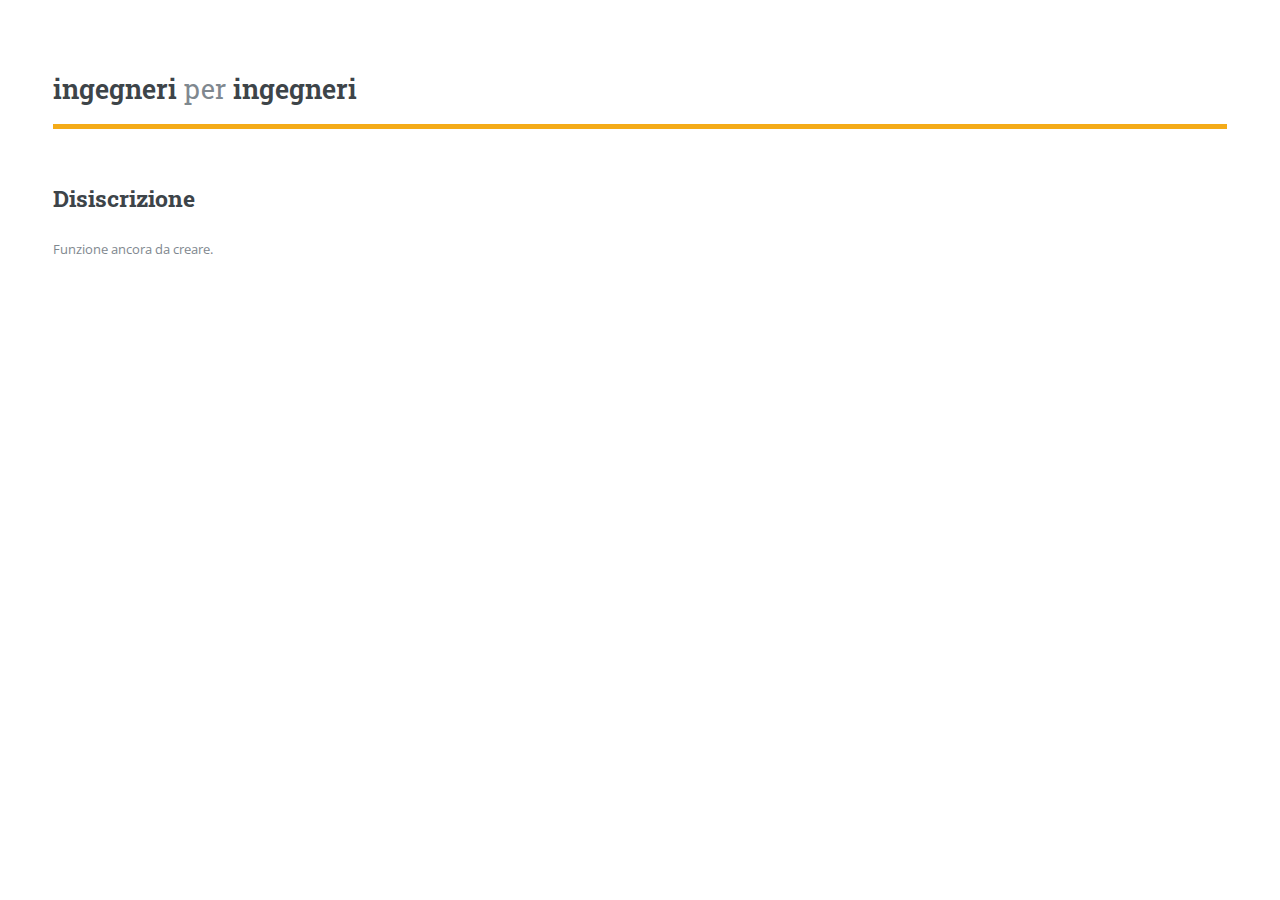
==== commit 5a166703: "Invertiti i nomi dei file per l'iscrizione e la disiscrizione" ====
--- a/lists/subscribe.html
+++ b/lists/subscribe.html
@@ -30,7 +30,7 @@
 										<header>
 											<h2>Disiscrizione</h2>
 										</header>
-										<p>Il Suo indirizzo e-mail è stato correttamente rimosso dalla nostra base dati.<br />Non riceverà più comunicazioni da Ingegneri per gli Ingegneri.</p>
+										<p>Funzione ancora da creare.</p>
 								</section>
 						</div>
 					</div>
